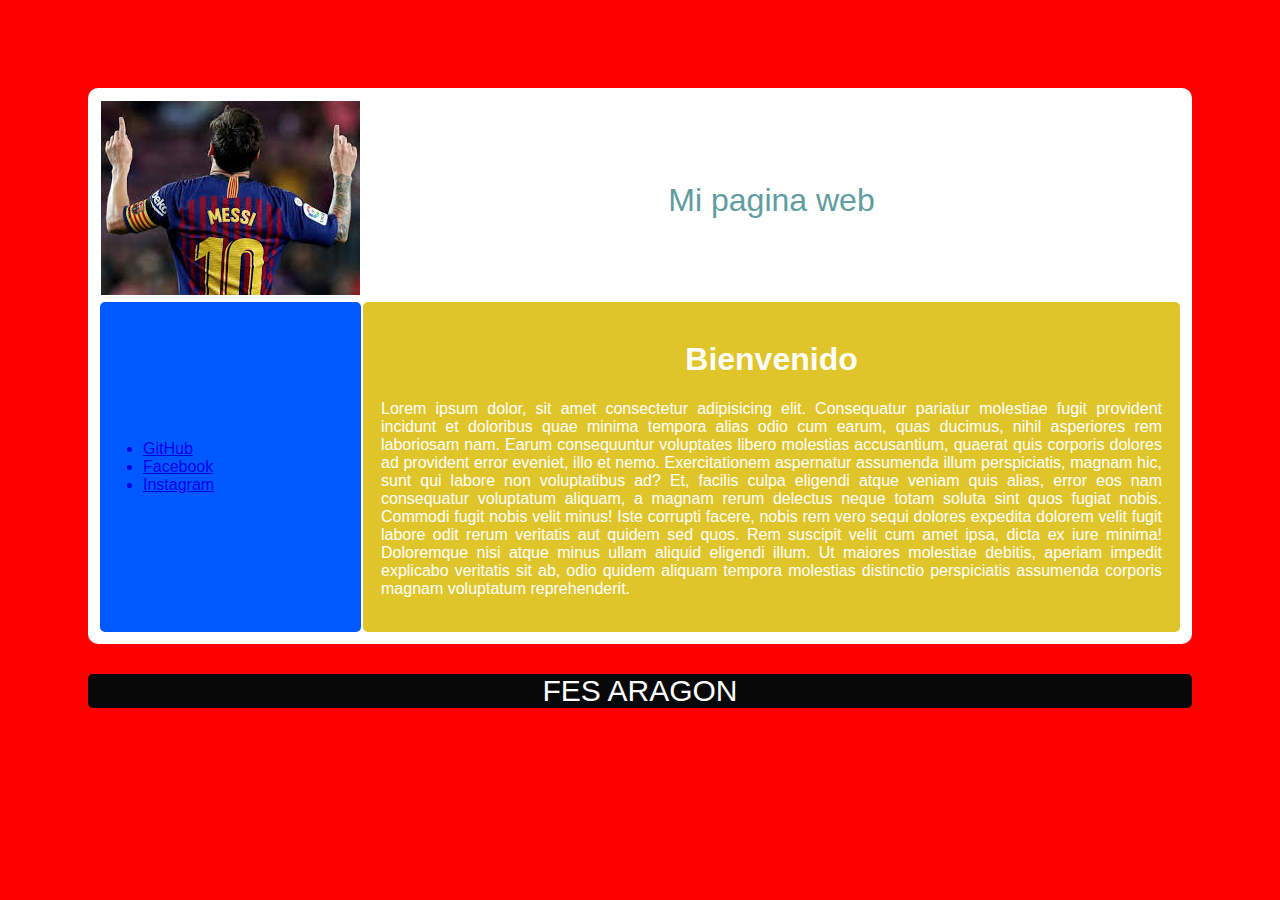
==== 05092024/Index.html @ 5e443da1 "Tarea de horario y clase del 5 de septiembre" ====
<!DOCTYPE html>
<html lang="en">
<head>
    <meta charset="UTF-8">
    <meta name="viewport" content="width=device-width, initial-scale=1.0">
    <title>ICO ARAGON</title>
    <link rel="shortcut icon" href="Recursos/Media/Favicon.jpeg" type="image/x-icon">
    <link rel="stylesheet" href="Recursos/Media/estilos.css">
</head>
<body>

    <div>
    <table  class="fondoBlanco borde">
        <tr>
            <td><img src="Recursos/Media/Imagen.jpeg" alt="Dogeicon" class="Imagen"></td>
            <td> <p class="texto1">Mi pagina web</p> </td>
        </tr>
        <tr>
            <td class="fondoAzul bordeVerde"> 
                <ul>
                    <a href="https://github.com/"><li>GitHub</li></a>
                    <a href="https://www.facebook.com/groups/174868123336008/?multi_permalinks=1660417131447759%2C1659091078247031%2C1659279844894821%2C1658930671596405%2C1658051921684280&notif_id=1723937468987028&notif_t=group_highlights&ref=notif"><li>Facebook</li></a>
                    <a href="https://www.instagram.com/reesmimex/"><li>Instagram</li></a>
                </ul>
            </td>
            <td class="texto2 separacion bordeAmarillo">
                <div>
                    <h1 class="texto3">Bienvenido</h1>
                </div>
                <div>
                    <p>Lorem ipsum dolor, sit amet consectetur adipisicing elit. Consequatur pariatur molestiae fugit provident incidunt et doloribus quae minima tempora alias odio cum earum, quas ducimus, nihil asperiores rem laboriosam nam.
                    Earum consequuntur voluptates libero molestias accusantium, quaerat quis corporis dolores ad provident error eveniet, illo et nemo. Exercitationem aspernatur assumenda illum perspiciatis, magnam hic, sunt qui labore non voluptatibus ad?
                    Et, facilis culpa eligendi atque veniam quis alias, error eos nam consequatur voluptatum aliquam, a magnam rerum delectus neque totam soluta sint quos fugiat nobis. Commodi fugit nobis velit minus!
                    Iste corrupti facere, nobis rem vero sequi dolores expedita dolorem velit fugit labore odit rerum veritatis aut quidem sed quos. Rem suscipit velit cum amet ipsa, dicta ex iure minima!
                    Doloremque nisi atque minus ullam aliquid eligendi illum. Ut maiores molestiae debitis, aperiam impedit explicabo veritatis sit ab, odio quidem aliquam tempora molestias distinctio perspiciatis assumenda corporis magnam voluptatum reprehenderit.</p>
                </div>
            </td>
        </tr>
    </table>
    </div>
    <div class="asig"><p>FES ARAGON</p></div>
</body>
</html>
---- 05092024/Recursos/Media/estilos.css ----
body{
    background-color: red;
    font-family: 'Lucida Sans', 'Lucida Sans Regular', 'Lucida Grande', 'Lucida Sans Unicode', Geneva, Verdana, sans-serif;
    padding: 5em;
}

.fondoBlanco{
    background-color: white;
}

.fondoAzul{
    background-color: rgb(0, 89, 255);
}

.fondoNegro{
    background-color: black;
}

.imagen{
    width: 150px;

}

.texto1{
    text-align: center;
    font-size: 2em;
    color: cadetblue;
}

.texto2{
    font-size: 1em;
    color: white;
    text-align: justify;
    background-color: rgb(223, 196, 42);
}

.separacion{
    padding: 1em;
}

.texto3{
    text-align: center;
    font-family: 'Franklin Gothic Medium', 'Arial Narrow', Arial, sans-serif;
}

.borde{
    border: 10px solid white;
    border-radius: 10px;

}

.asig{
    font-size: 30px;
    background-color: rgb(8, 8, 8);
    color: white;
    font-family: 'Gill Sans', 'Gill Sans MT', Calibri, 'Trebuchet MS', sans-serif;
    text-align: center;
    border: 50px;
    border-radius: 5px;

}

.bordeVerde{
    border: 2px solid rgb(0, 89, 255);
    border-radius: 5px;
}

.bordeAmarillo{
    border: 2px solid  rgb(223, 196, 42);;
    border-radius: 5px;
}
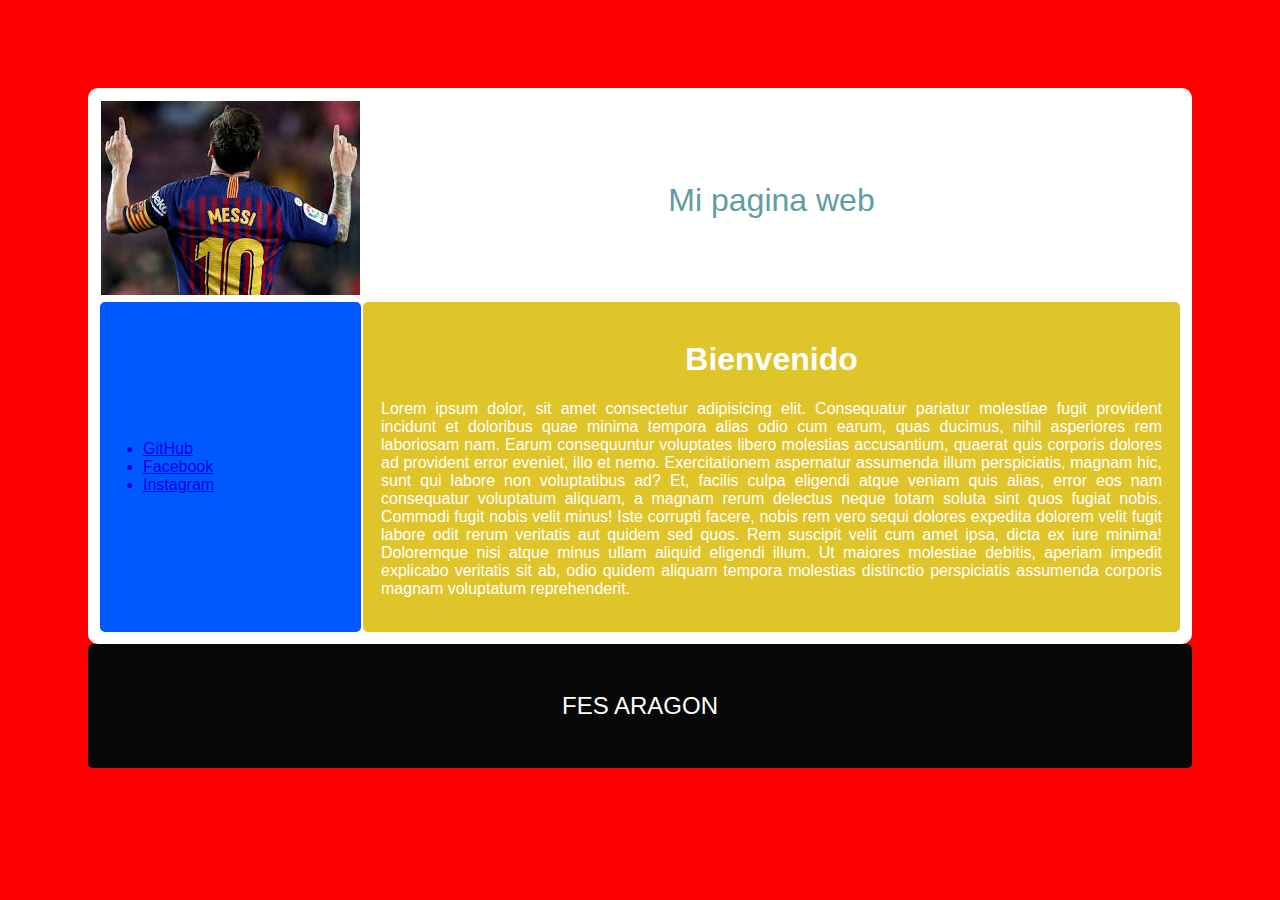
==== commit c4e7e393: "Pagina de 5 de septiembre" ====
--- a/05092024/Index.html
+++ b/05092024/Index.html
@@ -37,7 +37,10 @@
             </td>
         </tr>
     </table>
+    
+    <div>
+        <p class="asig">FES ARAGON</p>
     </div>
-    <div class="asig"><p>FES ARAGON</p></div>
+    </div>
 </body>
 </html>--- a/05092024/Recursos/Media/estilos.css
+++ b/05092024/Recursos/Media/estilos.css
@@ -50,13 +50,15 @@
 }
 
 .asig{
-    font-size: 30px;
     background-color: rgb(8, 8, 8);
     color: white;
     font-family: 'Gill Sans', 'Gill Sans MT', Calibri, 'Trebuchet MS', sans-serif;
     text-align: center;
-    border: 50px;
     border-radius: 5px;
+    margin-top: 0;
+    padding: 2em;
+    font-size: 1.5em;
+
 
 }
 
